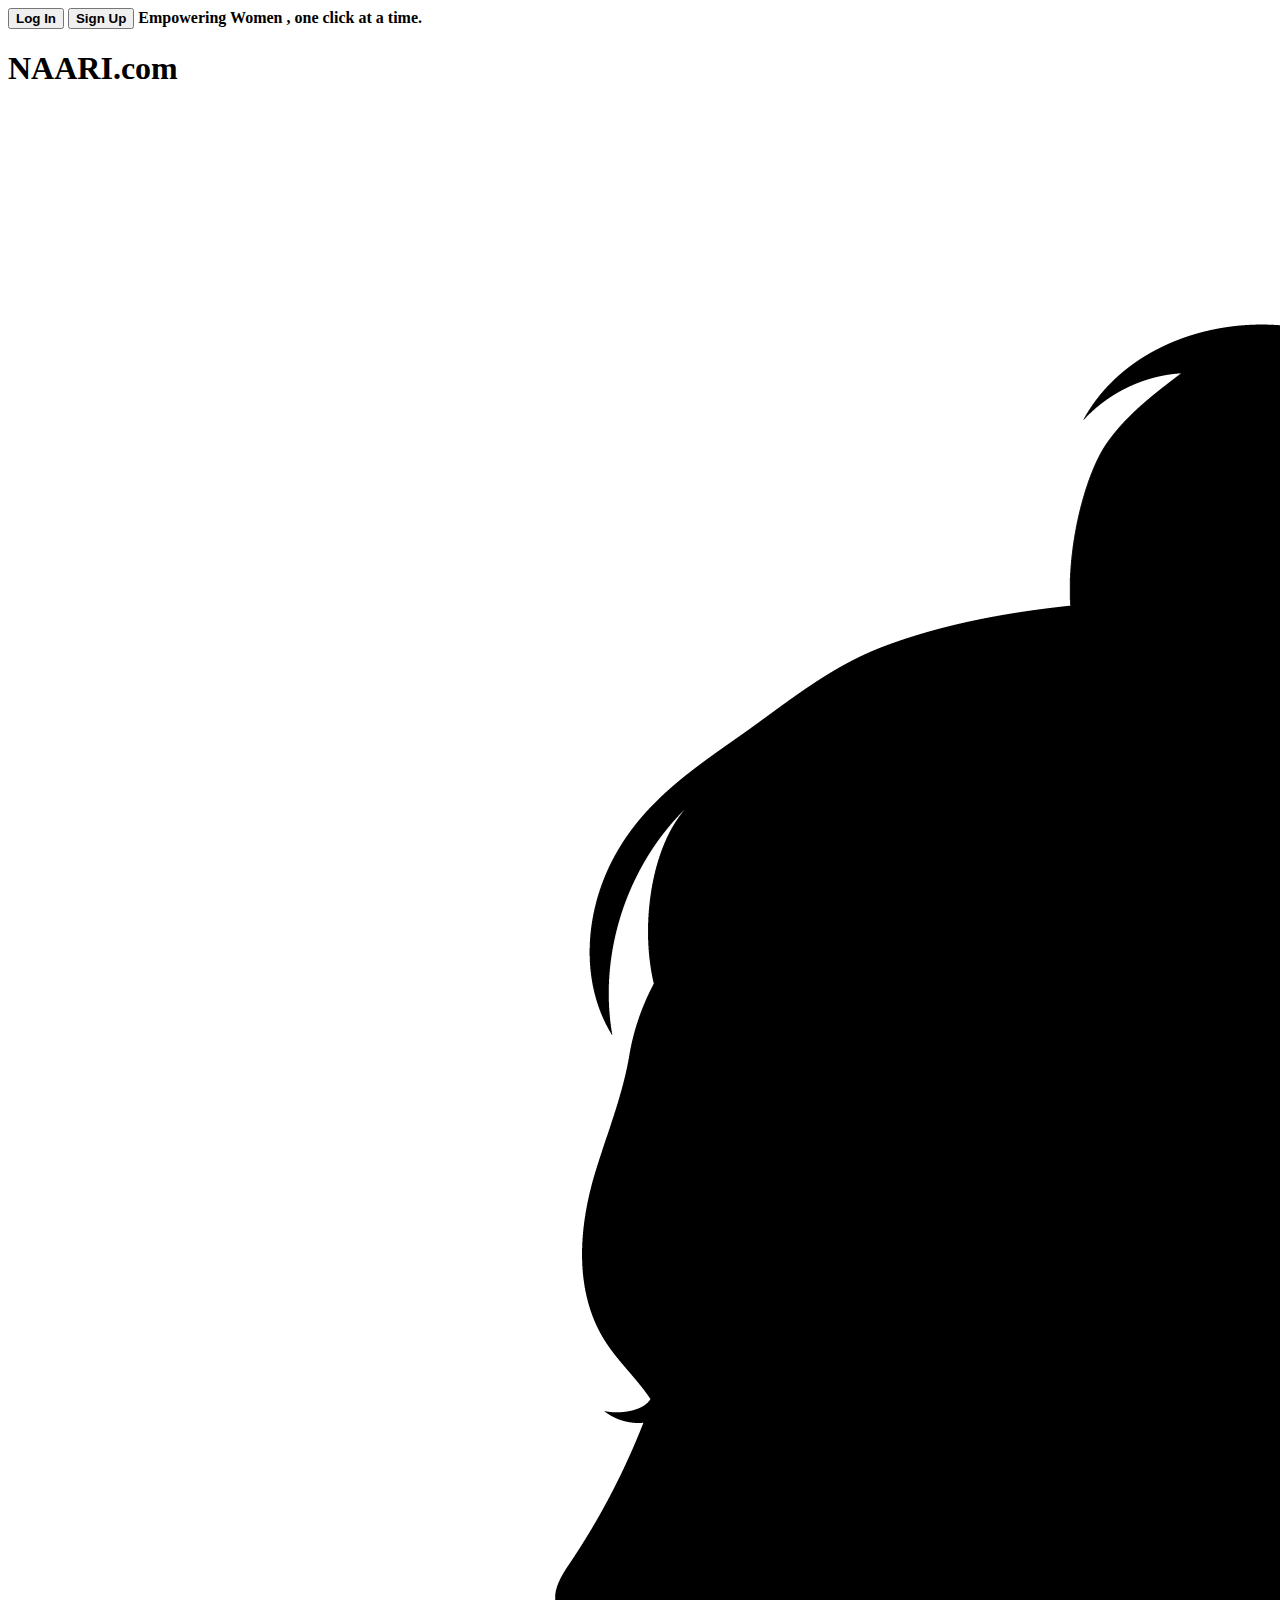
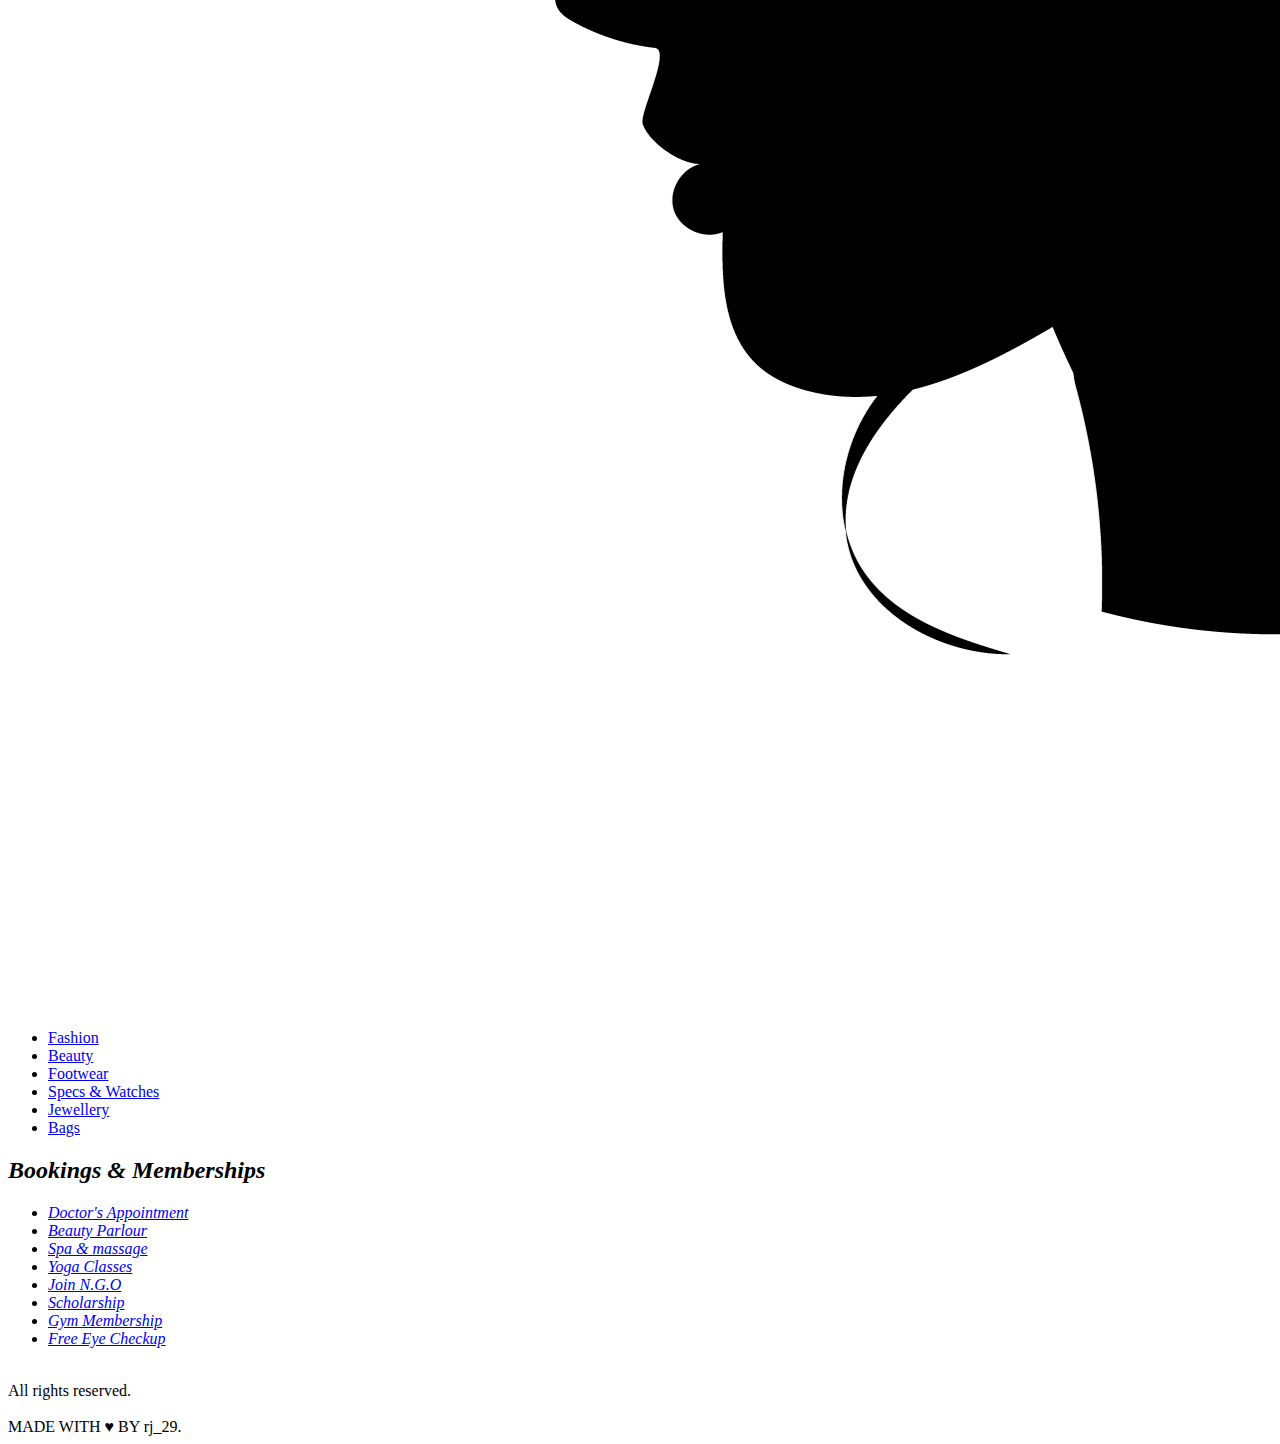
==== Index.html @ 8da1a38c "Rename Project.html to Index.html" ====
<!DOCTYPE html>
<html lang="en">
<head>
    <meta charset="UTF-8">
    <meta name="viewport" content="width=device-width, initial-scale=1.0">
    <title>Homepage</title>
    <link rel="stylesheet" href="project.css">
    </head>
    <body>
      <div id="top">
        <!-- <div id="tagline">Empowering Women, One click at a Time</div> -->
      <a href="file:///Users/premranjan/GIT%20Demo/Project(log%20in).html" target="_blank"><b><button id="i1"><b>Log In</b></button></b></a>
      <a href="file:///Users/premranjan/GIT%20Demo/Project(sign%20up).html" target="_blank"><b><button id="i2"><b>Sign Up</b></button></b></a>
      <b id="x">Empowering Women , one click at a time.</b>
      </div>

      <header>
      
      <div id="div1">
        <h1>NAARI.com</h1> <img id="img" src="abc.png">
      </div>
    
    
          <p>

<div id="navbar">
  <ul>
    <li id="opt"> <a href="file:///Users/premranjan/GIT%20Demo/Project(Fashion).html" target="_blank">Fashion</a></li>
    <li id="opt"> <a href="file:///Users/premranjan/GIT%20Demo/project(Beauty).html" target="_blank">Beauty</a></li>
    <li id="opt"> <a href="file:///Users/premranjan/GIT%20Demo/project(Footwear).html" target="_blank">Footwear</a></li>
    <li id="opt"> <a href="file:///Users/premranjan/GIT%20Demo/project(Specs&Watches).html" target="_blank">Specs & Watches</a></li>
    <li id="opt"> <a href="file:///Users/premranjan/GIT%20Demo/project(Jewellery).html" target="_blank">Jewellery</a></li>
    <li id="opt"> <a href="file:///Users/premranjan/GIT%20Demo/project(Bags).html" target="_blank">Bags</a></li>
  </ul>
  
</div>
</p> 
      </header>
      <address>
      <p>
       
      </p>
      <p>
       
      </p>
<p>
        <h2>Bookings & Memberships</h2> 
      </p>
     
     

        <ul id="ul">
          <li id="li"><a id="a" href="https://www.apollo247.com/specialties" target="_blank">Doctor's Appointment</a></li>
          <li id="li"><a id="a" href="https://www.homesalon.in/" target="_blank">Beauty Parlour</a></li>
          <li id="li"><a id="a" href="https://tattvaspa.com/" target="_blank">Spa & massage</a></li>
          <li id="li"><a id="a" href="https://patanjaleeyoga.com/online-yoga-classes/" target="_blank"> Yoga Classes</a></li>
          <li id="li"><a id="a" href="https://www.unwomen.org/en/csw/ngo-participation" target="_blank">Join N.G.O</a></li>
          
          <li id="li"><a id="a" href="https://transformingindia.mygov.in/scheme/pragati-scholarship-for-girl/" target="_blank">Scholarship</a></li>

          
          <li id="li"><a id="a" href="https://www.fitternity.com/ladies-gym-hyderabad" target="_blank">Gym Membership</a></li>
          <li id="li"><a id="a" href="https://www.lenskart.com/eyetestnear" target="_blank">Free Eye Checkup</a></li>
          </ul>
         <!-- <center>
             <video class="video" autoplay="true" width="650px" height="350px" loop="5000" 
            controls="auto">
              <source src="asw.mp4" type="video/mp4">
              <source src="asw.mp4" type="video/ogg">
            </video>
          </center>  -->

      </address>

      <footer class="footer">
        
        <br>All rights reserved.</br>
        <br> MADE  WITH  &#9829;  BY  rj_29. </br> 
      
      </footer>
     
</body>
</html>
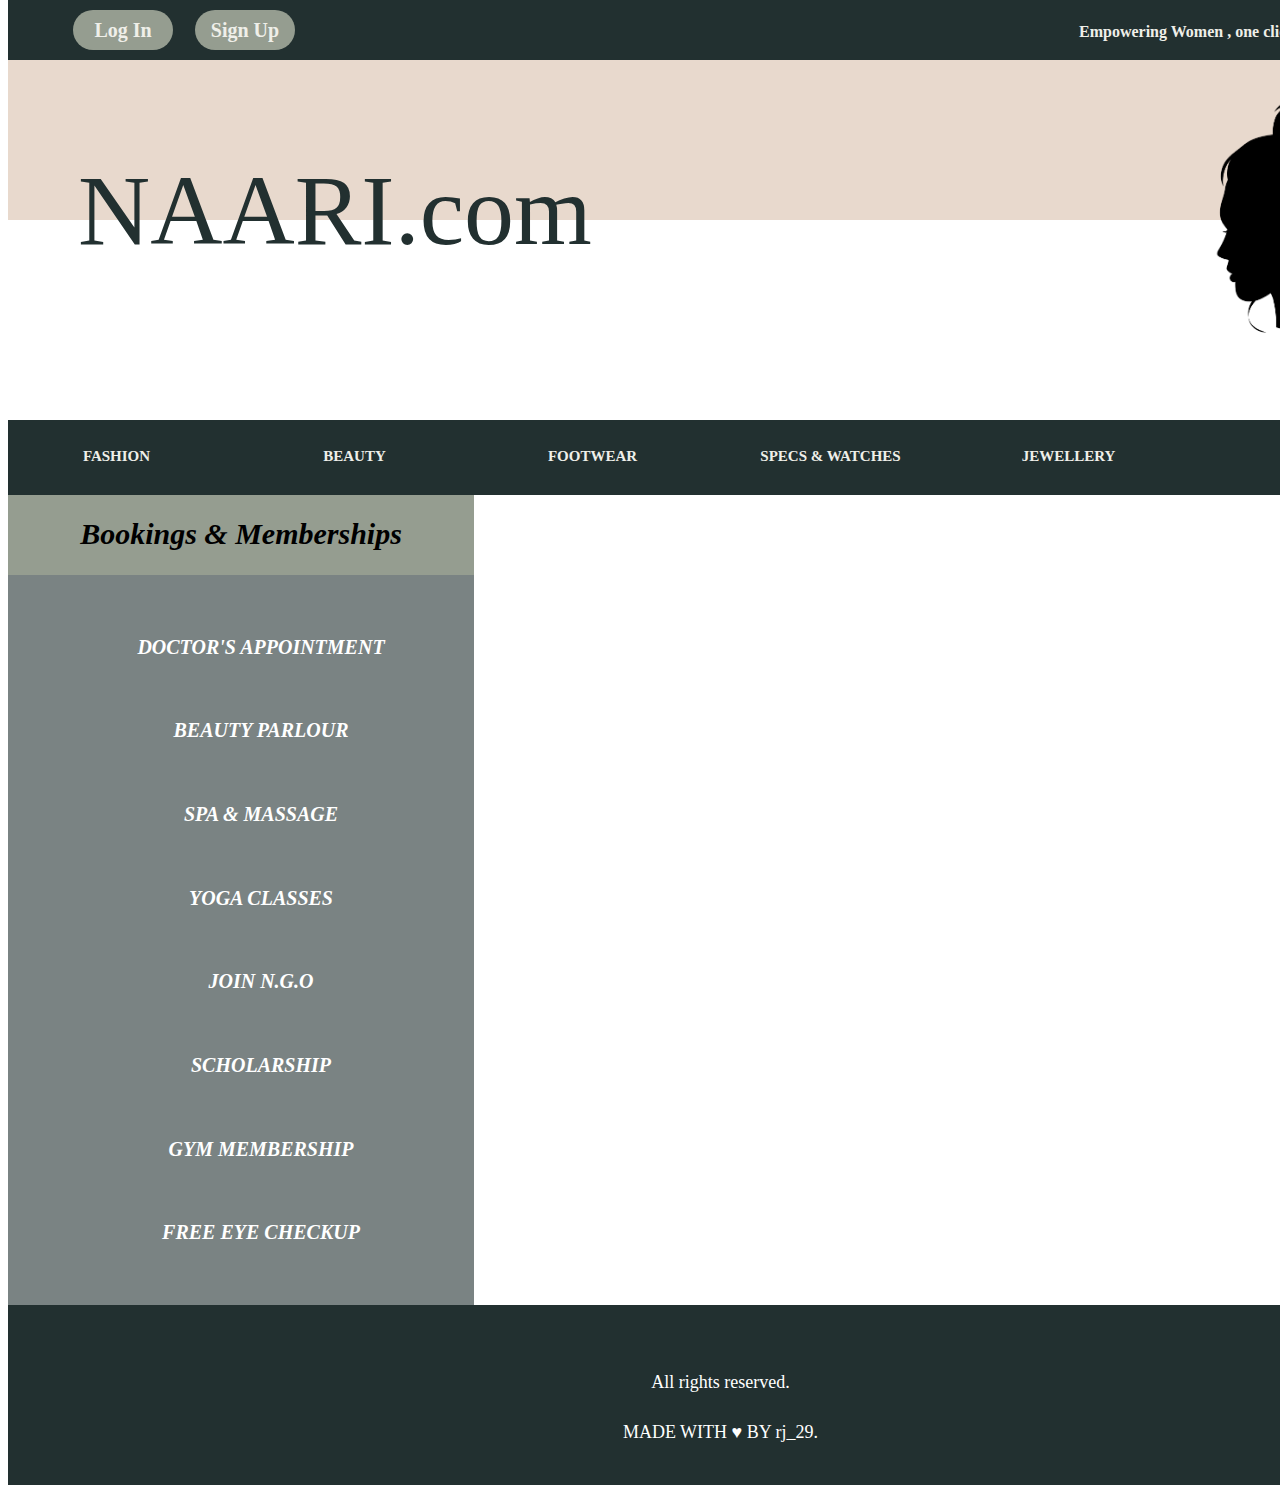
==== commit cecf3e8c: "Update Index.html" ====
--- a/Index.html
+++ b/Index.html
@@ -4,7 +4,7 @@
     <meta charset="UTF-8">
     <meta name="viewport" content="width=device-width, initial-scale=1.0">
     <title>Homepage</title>
-    <link rel="stylesheet" href="project.css">
+    <link rel="stylesheet" href="Assets/index.css">
     </head>
     <body>
       <div id="top">
@@ -17,7 +17,7 @@
       <header>
       
       <div id="div1">
-        <h1>NAARI.com</h1> <img id="img" src="abc.png">
+        <h1>NAARI.com</h1> <img id="img" src="Images/abc.png">
       </div>
     
     
--- a/Assets/index.css
+++ b/Assets/index.css
@@ -0,0 +1,272 @@
+*{
+    margin-top: 0px;
+    }
+    
+    #top{
+        background-color: rgb(34,48,48,1);
+        height: 60px;
+        width: 1425px;
+        color: #efefe9;
+        display: inline-block;
+    }
+
+    #x{
+        margin-left: 780px;
+        font-family:Cambria, Cochin, Georgia, Times, 'Times New Roman', serif;
+    }
+    
+    header{
+    height: 300px;
+    width: 1425px;
+    }
+    
+    #div1{
+    background-color: #e8d9cd;
+    height: 160px;
+    width: 1425px;
+    }
+    
+    h1{
+    color: #223030;
+    font-size: 100px;
+    font-family:'Times New Roman', Times, serif;
+    
+    font-weight:100;
+    margin-top: 93px;
+    margin-left:70px;
+    display: inline-block;
+    }
+    
+    /*h1:hover{
+    text-shadow: 2px 6px 10px #223030;
+    }*/
+    
+    #img{
+    height: 300px;
+    width: 270px;
+    margin-left: 1150px;
+    margin-top: -260px;
+    }
+    
+    /*#img:hover{
+    filter: drop-shadow(10px 20px 40px black);
+    }*/
+    
+    #i1{
+    text-decoration: none;
+    height:40px;
+    width: 100px;
+    margin-top: 10px;
+    margin-left: 65px;
+    color: #efefe9;
+    background-color:#959d90;
+    font-size:20px;
+    border-radius: 35px;
+    border-width: 0px; 
+    display: inline-block;
+
+    font-family:Cambria, Cochin, Georgia, Times, 'Times New Roman', serif;
+   
+    }
+    
+    #i2{
+    text-decoration: none;
+    height:40px;
+    width: 100px;
+    margin-top: 10px;
+    margin-left: 18px;
+    color: #efefe9;
+    background-color:#959d90;
+    font-size:20px;
+    border-radius: 35px;
+    border-width: 0px;
+    display: inline-block;
+
+    font-family:Cambria, Cochin, Georgia, Times, 'Times New Roman', serif;
+
+    }
+    
+    #i1:hover{
+    color: #223030;
+    background-color:#bba58f;
+    }
+
+    #i2:hover{
+        color: #223030;
+        background-color:#bba58f;
+        }
+    
+    #navbar ul{
+    list-style: none;
+    background: rgb(34,48,48,1);
+    padding: 0;
+    margin-top: 200px;
+    text-align: center;
+     /*font-family: Arial, Helvetica, sans-serif;*/
+     font-family:Cambria, Cochin, Georgia, Times, 'Times New Roman', serif;
+    height: 75px;
+    width: 1425px;
+    justify-content:space-between;
+   
+    }
+    
+    #navbar a{
+    text-decoration: none;
+    color: #efefe9;
+    width: 204px;
+    height:45px;
+    display: block;
+    padding-right: 24px;
+    padding-left: 24px;
+    padding-top: 30px;
+    padding-bottom: 0px;
+    font-size: 15px;
+    text-transform: uppercase ;
+    font-weight: bold;
+    text-align:center;
+    margin-left: -18px;
+    margin-top: -2px; 
+   
+    }
+    
+    #opt{
+    display: inline-block;
+    
+    }
+    
+    #opt:hover{
+    background-color: #e8d9cd;
+   
+    height: 75px;
+   
+   
+    }
+    
+    #navbar a:hover{
+        color: black;
+        }
+    
+    address{
+    margin-top:160px ;
+
+    /*background-image: url(adg.jpg);*/
+
+    background-image: url(Images/wlp3.jpg);
+    /*background-color: #e9e2dc;*/
+    
+   
+   
+    background-size:cover;
+    
+    height: 810px;
+    width: 1425px;
+    }
+    
+    #ul{
+    flex: 2;
+    display:flex;
+    justify-content:space-evenly;
+    
+    padding-top:-10px ;
+    position:relative;
+    top: 57px;
+    background: rgb(34,48,48,0.6);
+    font-size: 20px;
+     /*font-family: 'Times New Roman', Times, serif;*/
+    font-family:Cambria, Cochin, Georgia, Times, 'Times New Roman', serif;
+    height: 730px;
+    width: 426px;
+    flex-direction: column;
+    align-items: center;
+    margin-top: -90px;
+    
+    }
+    
+   
+    
+    h2{
+    font-size: 30px;
+   
+    line-height: 77px;
+    font-family:Cambria, Cochin, Georgia, Times, 'Times New Roman', serif;
+
+    background-color: #959d90;
+    width: 466px;
+    height:80px;
+    text-align: center;
+    z-index: 100;
+   margin-bottom: 33px;
+   margin-top:-25px;
+   color: black;
+
+   
+    }
+    
+    #li{
+    list-style: none;
+    }
+    
+    #a{
+    text-decoration: none;
+    color: #fff;
+    font-weight: 600;
+    text-transform: uppercase;
+    padding:10px 0px;
+    padding-top:-40px;
+    text-align: center;
+    }
+    
+    #a:hover{
+    border-bottom: 2px solid #bba58f;
+    border-top: 2px solid #bba58f;
+    color: #959d90;
+    }
+    
+    @media screen and (max-width:425px)
+    {
+        
+    #img{
+        margin-left:105px;
+        margin-top: 20px;
+        position:fixed;
+        display: inline;
+    }
+    
+    h1{
+       margin-bottom: 40px;
+       display: inline;
+       position: static;
+    
+    }
+
+    /*.video video{
+       display: inline-block;
+       margin: 0px;
+       z-index: 1000;
+    }*/
+   
+       
+    }
+
+    .video video{
+        display: inline-block;
+        margin: 0px;
+        z-index: 1000;
+    }
+
+    .footer{
+        background-color:rgb(34,48,48);
+        width: 1425px;
+        height: 180px;
+        color: white;
+        display: flex;
+        justify-content: center;
+        align-items: center;
+        text-align: center;
+        font-family:Cambria, Cochin, Georgia, Times, 'Times New Roman', serif;
+        font-weight: 100;
+        line-height: 25px;
+        font-size: 18px;
+        opacity: 1;
+       
+    }
